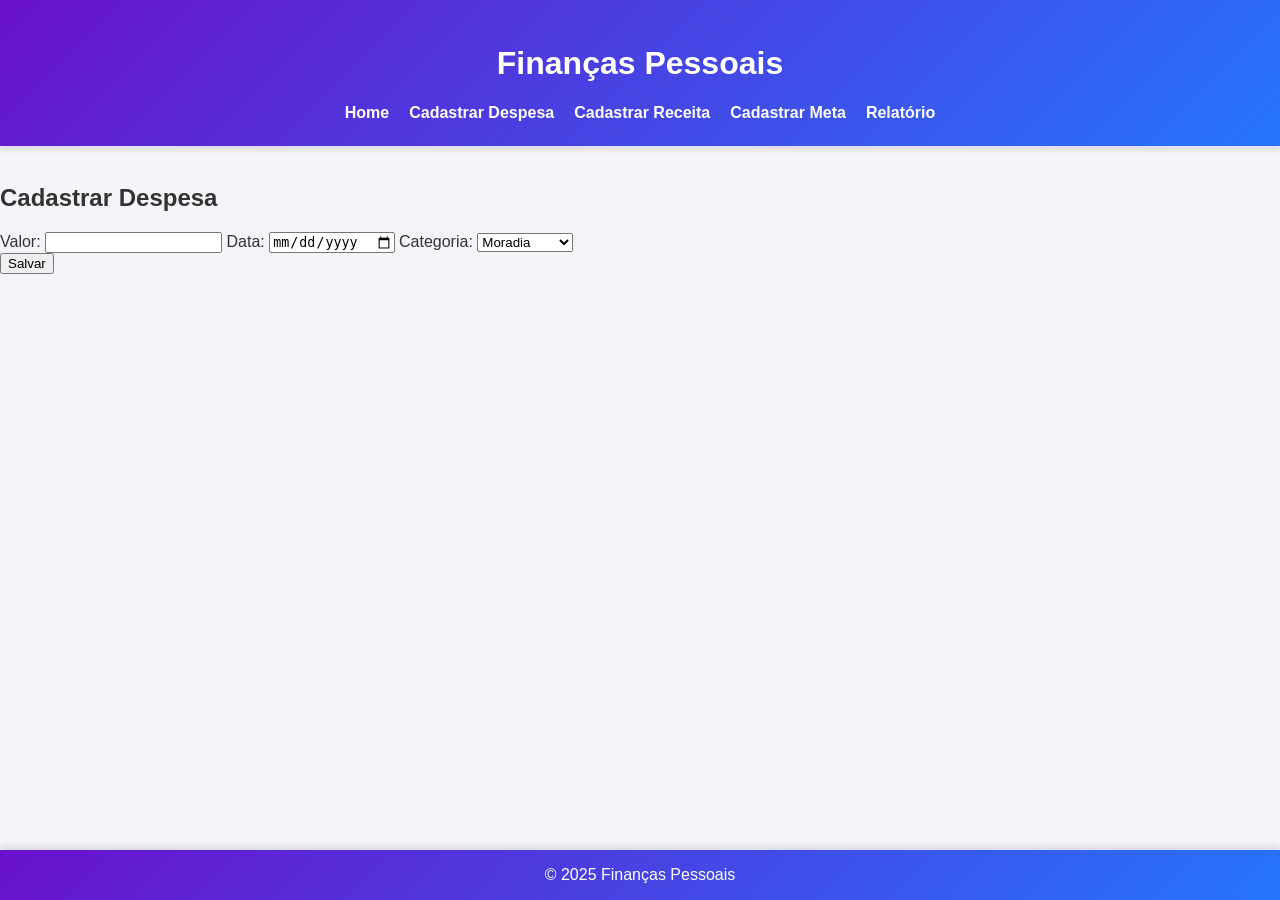
==== cadastro_despesas.html @ 8666690f "Feat: Construindo cadastro_despesas e cards no css" ====
<!DOCTYPE html>
<html lang="pt-BR">

    <head>
        <meta charset="UTF-8">
        <meta name="viewport" content="width=device-width, initial-scale=1.0">
        <title>Finanças Pessoais</title>
        <link rel="stylesheet" href="./styles.css">
    </head>
    
    <body>
        <header>
            <h1 href="./index.html">Finanças Pessoais</h1>
            <nav>
                <ul>
                    <li><a href="./index.html">Home</a></li>
                    <li><a href="./cadastro_despesas.html">Cadastrar Despesa</a></li>
                    <li><a href="./cadastro_receita.html">Cadastrar Receita</a></li>
                    <li><a href="./metas.html">Cadastrar Meta</a></li>
                    <li><a href="./relatorio.html">Relatório</a></li>
                </ul>
            </nav>
        </header>
    
        <section id="cadastrar-despesa" class="cadastro">
            <br>
            <form id="form">
                <h2>Cadastrar Despesa</h2>
                <label for="valor-despesa">Valor:</label>
                <input type="number" id="valor-despesa" step="0.01" required>
    
                <label for="data-despesa">Data:</label>
                <input type="date" id="data-despesa" required>
    
                <label for="categoria-despesa">Categoria:</label>
                <select id="categoria-despesa" required>
                    <option value="moradia">Moradia</option>
                    <option value="alimentacao">Alimentação</option>
                    <option value="transporte">Transporte</option>
                    <option value="lazer">Lazer</option>
                    <option value="saude">Saúde</option>
                </select><br>
    
                <button type="submit">Salvar</button>
            </form>
        </section>
    
        <footer>
            <p>© 2025 Finanças Pessoais</p>
        </footer>
    </body>
</html>
---- styles.css ----
/* Estilos Gerais */
body {
    font-family: 'Arial', sans-serif;
    margin: 0;
    padding: 0;
    background-color: #f4f4f9;
    color: #333;
}

header {
    background: linear-gradient(135deg, #6a11cb, #2575fc);
    color: #fff;
    padding: 1.5rem;
    text-align: center;
    box-shadow: 0 4px 6px rgba(0, 0, 0, 0.1);
}

nav ul {
    list-style: none;
    padding: 0;
    margin: 0;
    display: flex;
    justify-content: center;
    gap: 20px;
}

nav ul li a {
    color: #fff;
    text-decoration: none;
    font-weight: bold;
    transition: color 0.3s;
}

nav ul li a:hover {
    color: #ffdd57;
}

main {
    padding: 20px;
    max-width: 1200px;
    margin: 0 auto;
}

footer {
    background: linear-gradient(135deg, #6a11cb, #2575fc);
    color: #fff;
    text-align: center;
    padding: rem;
    margin-top: 2rem;
    box-shadow: 0 -4px 6px rgba(0, 0, 0, 0.1);
    bottom: 0;
    position: fixed;
    width: 100%;
}

/* Cards */
.cards {
    display: flex;
    gap: 20px;
    margin-bottom: 2rem;
}
 
.card {
    background-color: #fff;
    padding: 1.5rem;
    border-radius: 10px;
    box-shadow: 0 4px 6px rgba(0, 0, 0, 0.1);
    flex: 1;
    text-align: center;
    transition: transform 0.3s;
}
 
.card:hover {
    transform: translateY(-5px);
}
 
.card h3 {
    margin: 0 0 1rem;
    font-size: 1.2rem;
    color: #555;
}
 
.card p {
    margin: 0;
    font-size: 1.5rem;
    font-weight: bold;
}
 
.card.receita {
    border-left: 5px solid #4CAF50;
}
 
.card.despesa {
    border-left: 5px solid #F44336;
}
 
.card.saldo {
    border-left: 5px solid #2196F3;
}
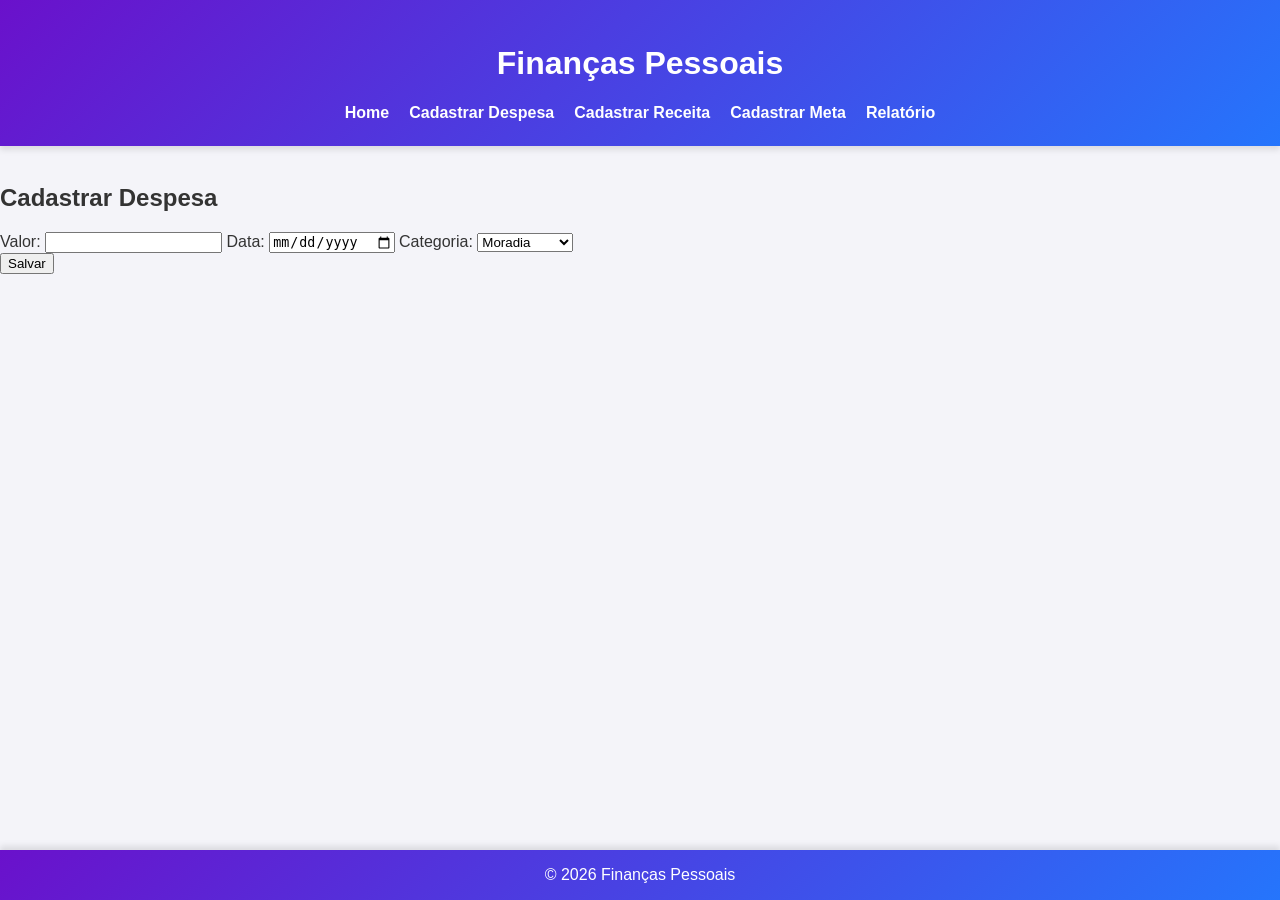
==== commit 796b9836: "Feat: Criando relatorio" ====
--- a/cadastro_despesas.html
+++ b/cadastro_despesas.html
@@ -46,7 +46,7 @@
         </section>
     
         <footer>
-            <p>© 2025 Finanças Pessoais</p>
+            <p>© 2026 Finanças Pessoais</p>
         </footer>
     </body>
 </html>
--- a/styles.css
+++ b/styles.css
@@ -98,3 +98,23 @@
     border-left: 5px solid #2196F3;
 }
 
+/* Gráfico */
+.grafico {
+    background-color: #fff;
+    padding: 1.5rem;
+    border-radius: 10px;
+    box-shadow: 0 4px 6px rgba(0, 0, 0, 0.3);
+    margin: 1rem;
+   
+}
+
+.grafico h2 {
+    margin: 0 0 1.5rem;
+    font-size: 1.5rem;
+    color: #333;
+}
+
+.chart-container {
+    max-width: 400px;
+    margin: 0 auto;
+}
